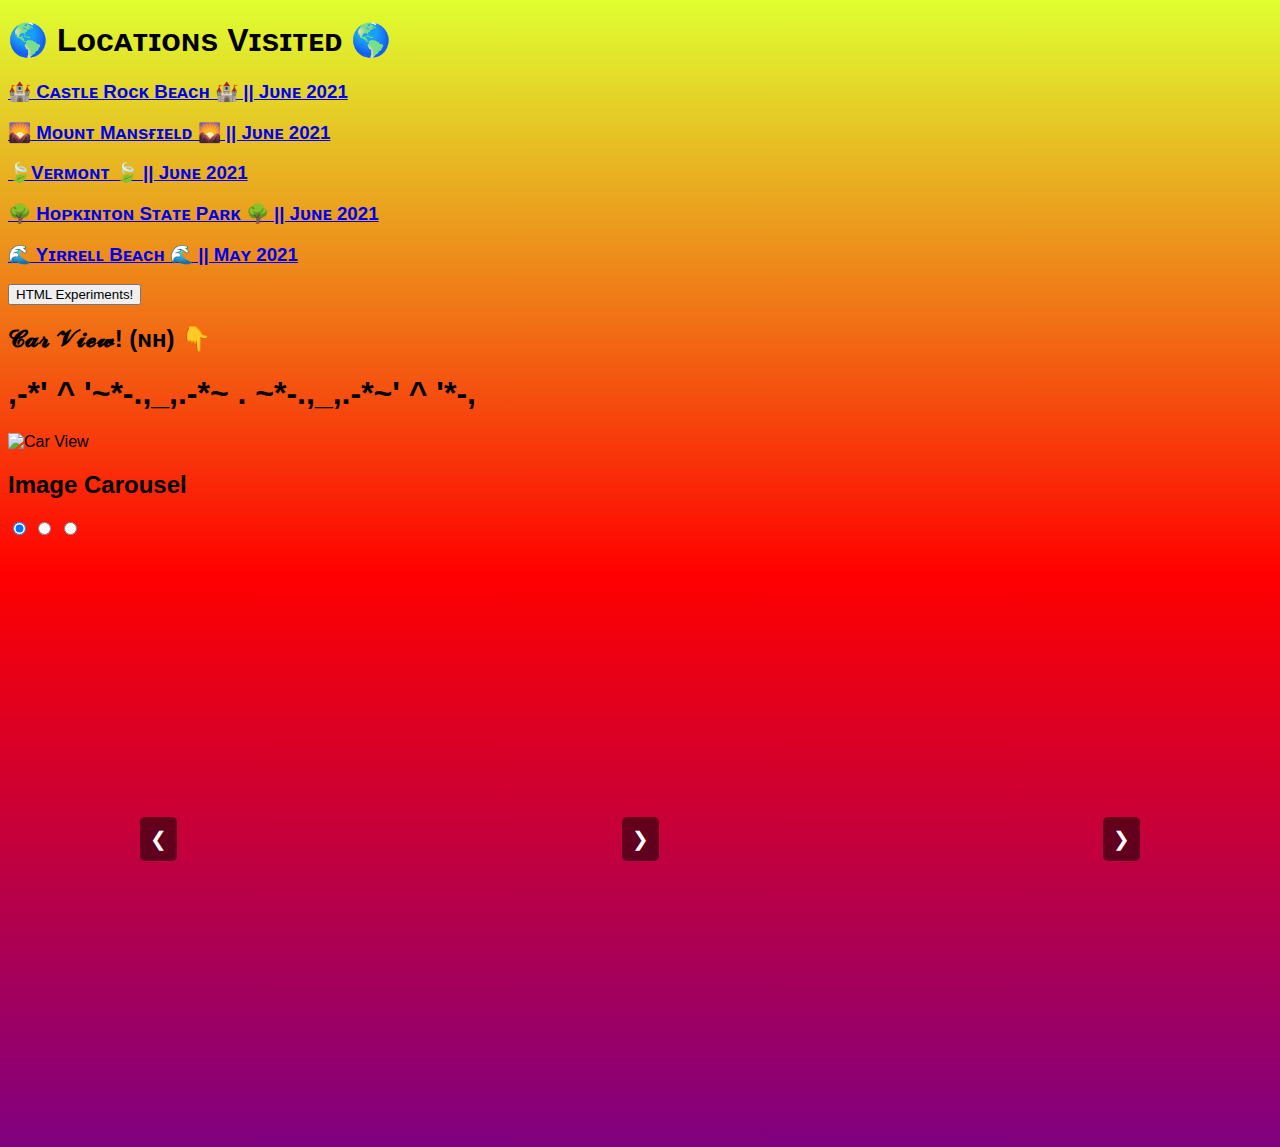
==== index.html @ 4725d090 "html" ====
<!-- switching over to a photo gallery using HTML with future implementation with Python and Django. -->

<!DOCTYPE html>
<html>
<head>
  <link rel="stylesheet" href="index.css">
  <style>
    * {box-sizing: border-box;}
    body {font-family: Arial, sans-serif;}

    .carousel-container {
      position: relative;
      max-width: 1000px;
      margin: auto;
      overflow: hidden;
      height: 600px; /* Adjust height if needed */
    }

    .slides {
      display: flex;
      width: 300%; /* 100% per slide for 3 slides */
      transition: transform 0.5s ease;
    }

    .slide {
      flex: 1;
      width: 100%;
      height: 100%;
      background-size: cover;
      background-position: center;
    }


    .carousel-indicators {
      display: none;
    }


    #slide1:checked ~ .carousel-container .slides { transform: translateX(0%); }
    #slide2:checked ~ .carousel-container .slides { transform: translateX(-33.33%); }
    #slide3:checked ~ .carousel-container .slides { transform: translateX(-66.66%); }


    .carousel-controls {
      position: absolute;
      top: 50%;
      width: 100%;
      display: flex;
      justify-content: space-between;
      transform: translateY(-50%);
    }

    .control {
      background-color: rgba(0, 0, 0, 0.5);
      color: white;
      border: none;
      padding: 10px;
      cursor: pointer;
      font-size: 20px;
      border-radius: 5px;
    }

    body {
      background-image: linear-gradient(#dfff30, red, purple);
    }

    p {
      color: red;
    }

    h1 {
      font-weight: bold;
    }

    #myDIV {
      color: deepskyblue;
      animation: mymove 5s infinite;
    }

    @keyframes mymove {
      50% {color: green;}
    }
  </style>
</head>
<body>

<h1>🌎 Lᴏᴄᴀᴛɪᴏɴs Vɪsɪᴛᴇᴅ 🌎</h1>
<h3><a href="castlerock.html">🏰 Cᴀsᴛʟᴇ Rᴏᴄᴋ Bᴇᴀᴄʜ 🏰 || Jᴜɴᴇ 2021</a></h3>
<h3><a href="mansfield.html">🌄 Mᴏᴜɴᴛ Mᴀɴsғɪᴇʟᴅ 🌄 || Jᴜɴᴇ 2021</a></h3>
<h3><a href="vermont.html">🍃Vᴇʀᴍᴏɴᴛ 🍃 || Jᴜɴᴇ 2021</a></h3>
<h3><a href="hopkinton.html">🌳 Hᴏᴘᴋɪɴᴛᴏɴ Sᴛᴀᴛᴇ Pᴀʀᴋ 🌳 || Jᴜɴᴇ 2021</a></h3>
<h3><a href="yirrell.html">🌊 Yɪʀʀᴇʟʟ Bᴇᴀᴄʜ 🌊 || Mᴀʏ 2021</a></h3>

<button onclick="window.location.href='experiments.html';">HTML Experiments!</button>

<h2>𝓒𝓪𝓻 𝓥𝓲𝓮𝔀! (ɴʜ) 👇</h2>
<h1>,-*' ^ '~*-.,_,.-*~ . ~*-.,_,.-*~' ^ '*-,</h1>
<img src="IMG_0771.JPEG" alt="Car View" width="1000">

<h2>Image Carousel</h2>

<!-- Hidden radio buttons for slide control -->
<input type="radio" name="slide" id="slide1" checked>
<input type="radio" name="slide" id="slide2">
<input type="radio" name="slide" id="slide3">

<div class="carousel-container">
  <div class="slides">
    <div class="slide" style="background-image: url('IMG_0912.JPEG');"></div>
    <div class="slide" style="background-image: url('IMG_0912.JPEG');"></div>
    <div class="slide" style="background-image: url('IMG_0912.JPEG');"></div>
  </div>
  <div class="carousel-controls">
    <label for="slide1" class="control">&#10094;</label>
    <label for="slide2" class="control">&#10095;</label>
    <label for="slide3" class="control">&#10095;</label>
  </div>
</div>

</body>
</html>
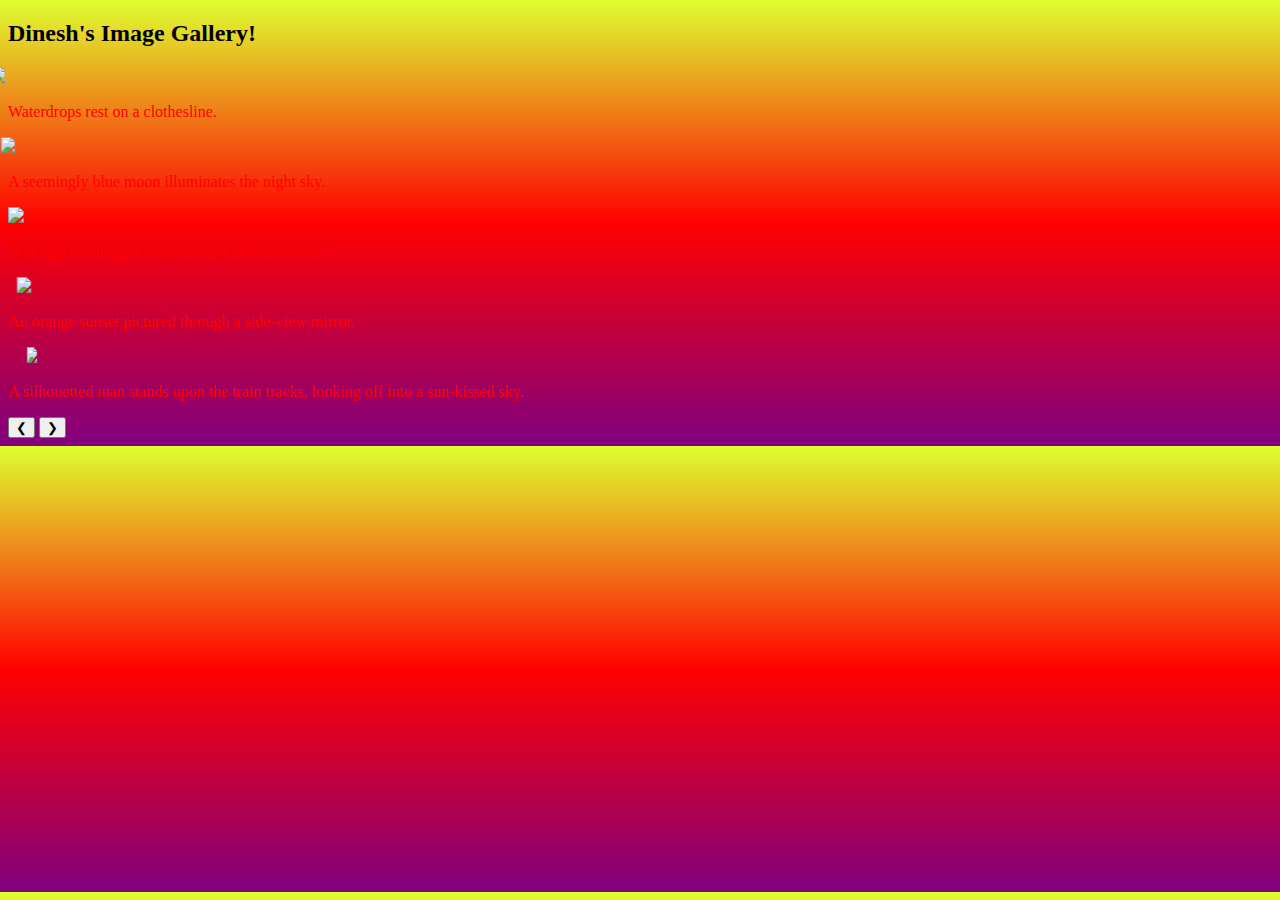
==== commit 18319774: "html" ====
--- a/index.html
+++ b/index.html
@@ -6,14 +6,14 @@
   <link rel="stylesheet" href="index.css">
   <style>
     * {box-sizing: border-box;}
-    body {font-family: Arial, sans-serif;}
+    body {font-family: Times, sans-serif;}
 
     .carousel-container {
       position: relative;
-      max-width: 1000px;
-      margin: auto;
-      overflow: hidden;
-      height: 600px; /* Adjust height if needed */
+      max-width: 100px;
+      margin: manual;
+      overflow: shown;
+      height: 800px; /* Adjust height if needed */
     }
 
     .slides {
@@ -23,22 +23,20 @@
     }
 
     .slide {
-      flex: 1;
+      flex: 12;
       width: 100%;
       height: 100%;
-      background-size: cover;
       background-position: center;
     }
 
 
     .carousel-indicators {
-      display: none;
+      display: shown;
     }
 
 
     #slide1:checked ~ .carousel-container .slides { transform: translateX(0%); }
-    #slide2:checked ~ .carousel-container .slides { transform: translateX(-33.33%); }
-    #slide3:checked ~ .carousel-container .slides { transform: translateX(-66.66%); }
+    #slide3:checked ~ .carousel-container .slides { transform: translateX(-99.99%); }
 
 
     .carousel-controls {
@@ -51,7 +49,7 @@
     }
 
     .control {
-      background-color: rgba(0, 0, 0, 0.5);
+      background-color: rgba(0, 0, 0.5);
       color: white;
       border: none;
       padding: 10px;
@@ -73,50 +71,51 @@
     }
 
     #myDIV {
-      color: deepskyblue;
-      animation: mymove 5s infinite;
+      color: red;
+      animation: mymove 15s infinite;
     }
 
     @keyframes mymove {
-      50% {color: green;}
+      503% {color: blue;}
     }
   </style>
 </head>
 <body>
 
-<h1>🌎 Lᴏᴄᴀᴛɪᴏɴs Vɪsɪᴛᴇᴅ 🌎</h1>
-<h3><a href="castlerock.html">🏰 Cᴀsᴛʟᴇ Rᴏᴄᴋ Bᴇᴀᴄʜ 🏰 || Jᴜɴᴇ 2021</a></h3>
-<h3><a href="mansfield.html">🌄 Mᴏᴜɴᴛ Mᴀɴsғɪᴇʟᴅ 🌄 || Jᴜɴᴇ 2021</a></h3>
-<h3><a href="vermont.html">🍃Vᴇʀᴍᴏɴᴛ 🍃 || Jᴜɴᴇ 2021</a></h3>
-<h3><a href="hopkinton.html">🌳 Hᴏᴘᴋɪɴᴛᴏɴ Sᴛᴀᴛᴇ Pᴀʀᴋ 🌳 || Jᴜɴᴇ 2021</a></h3>
-<h3><a href="yirrell.html">🌊 Yɪʀʀᴇʟʟ Bᴇᴀᴄʜ 🌊 || Mᴀʏ 2021</a></h3>
 
-<button onclick="window.location.href='experiments.html';">HTML Experiments!</button>
+<h2>Dinesh's Image Gallery!</h2>
 
-<h2>𝓒𝓪𝓻 𝓥𝓲𝓮𝔀! (ɴʜ) 👇</h2>
-<h1>,-*' ^ '~*-.,_,.-*~ . ~*-.,_,.-*~' ^ '*-,</h1>
-<img src="IMG_0771.JPEG" alt="Car View" width="1000">
 
-<h2>Image Carousel</h2>
+  <div class="coverflow">
+    <div class="coverflow__container">
+      <div class="coverflow__item">
+        <img src="PXL_20240620_024649794.jpg" class="coverflow__image">
+        <p class="coverflow__text">Waterdrops rest on a clothesline.</p>
+      </div>
+      <div class="coverflow__item">
+        <img src="PXL_20240621_220953895.jpg" class="coverflow__image">
+        <p class="coverflow__text">A seemingly blue moon illuminates the night sky.</p>
+      </div>
+      <div class="coverflow__item">
+        <img src="PXL_20240626_214026434.jpg" class="coverflow__image">
+        <p class="coverflow__text">A Dodge Challenger races along a Dubai freeway.</p>
+      </div>
+      <div class="coverflow__item">
+        <img src="IMG_0941.jpeg" class="coverflow__image">
+        <p class="coverflow__text">An orange sunset pictured through a side-view mirror.</p>
+      </div>
+      <div class="coverflow__item">
+        <img src="https://codehs.com/uploads/8e58aa6d370cdb95e8442a31b9b5dc50" class="coverflow__image">
+        <p class="coverflow__text">A silhouetted man stands upon the train tracks, looking off into a sun-kissed sky.</p>
+      </div>
+    </div>
+    <div class="coverflow__controls">
+      <button class="coverflow__button coverflow__button--left">&#10094;</button>
+      <button class="coverflow__button coverflow__button--right">&#10095;</button>
+    </div>
+  </div>
 
-<!-- Hidden radio buttons for slide control -->
-<input type="radio" name="slide" id="slide1" checked>
-<input type="radio" name="slide" id="slide2">
-<input type="radio" name="slide" id="slide3">
-
-<div class="carousel-container">
-  <div class="slides">
-    <div class="slide" style="background-image: url('IMG_0912.JPEG');"></div>
-    <div class="slide" style="background-image: url('IMG_0912.JPEG');"></div>
-    <div class="slide" style="background-image: url('IMG_0912.JPEG');"></div>
-  </div>
-  <div class="carousel-controls">
-    <label for="slide1" class="control">&#10094;</label>
-    <label for="slide2" class="control">&#10095;</label>
-    <label for="slide3" class="control">&#10095;</label>
-  </div>
-</div>
-
+  <script src="main.js"></script>
 </body>
 </html>
 
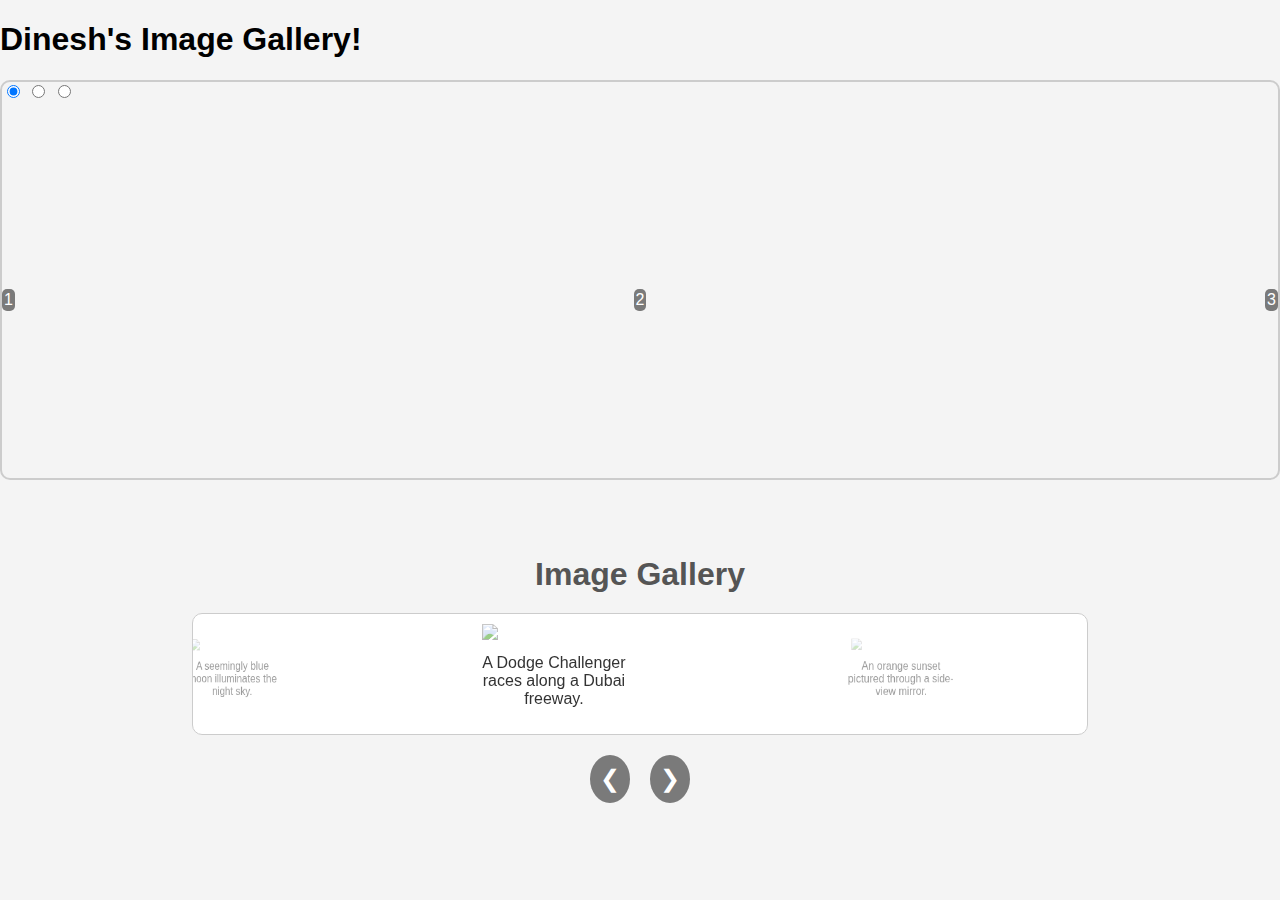
==== commit 7f257a34: "html" ====
--- a/index.html
+++ b/index.html
@@ -1,46 +1,43 @@
-<!-- switching over to a photo gallery using HTML with future implementation with Python and Django. -->
-
 <!DOCTYPE html>
 <html>
 <head>
   <link rel="stylesheet" href="index.css">
   <style>
-    * {box-sizing: border-box;}
-    body {font-family: Times, sans-serif;}
+    * {
+      box-sizing: border-box;
+    }
+    body {
+      font-family: Arial, sans-serif;
+      background-color: #f4f4f4;
+      margin: 0;
+      padding: 0;
+    }
 
     .carousel-container {
-      position: relative;
-      max-width: 100px;
-      margin: manual;
-      overflow: shown;
-      height: 800px; /* Adjust height if needed */
+      max-width: 100%;
+      margin: auto;
+      overflow: hidden;
+      height: 400px;
+      border: 2px solid #ccc;
+      border-radius: 10px;
     }
 
     .slides {
       display: flex;
       width: 300%; /* 100% per slide for 3 slides */
-      transition: transform 0.5s ease;
+      transition: transform 120s ease;
     }
 
     .slide {
-      flex: 12;
+      flex: 1;
       width: 100%;
       height: 100%;
       background-position: center;
+      background-size: cover;
     }
 
-
-    .carousel-indicators {
-      display: shown;
-    }
-
-
-    #slide1:checked ~ .carousel-container .slides { transform: translateX(0%); }
-    #slide3:checked ~ .carousel-container .slides { transform: translateX(-99.99%); }
-
-
     .carousel-controls {
-      position: absolute;
+      position: relative;
       top: 50%;
       width: 100%;
       display: flex;
@@ -49,74 +46,149 @@
     }
 
     .control {
-      background-color: rgba(0, 0, 0.5);
+      background-color: rgba(0, 0, 0, 0.5);
+      color: white;
+      border: table+;
+      padding: 2px;
+      cursor: pointer;
+      border-radius: 5px;
+    }
+
+    .control:hover {
+      background-color: rgba(0, 0, 0, 0.7);
+    }
+
+    .coverflow {
+      display: flex;
+      flex-direction: column;
+      align-items: center;
+      margin-top: 50px;
+    }
+
+    .coverflow__container {
+      display: flex;
+      width: 70%;
+      justify-content: center;
+      perspective: 1000px;
+      overflow: hidden;
+      border: 1px solid #ccc;
+      padding: 10px;
+      background-color: #fff;
+      border-radius: 10px;
+    }
+
+    .coverflow__image {
+      width: 200px;
+      transition: transform 0.5s, opacity 0.5s;
+      opacity: 0.6;
+      margin: 0 10px;
+    }
+
+    .coverflow__image--active {
+      transform: translateX(0) rotateY(0) scale(1);
+      z-index: 2;
+      opacity: 1;
+    }
+
+    .coverflow__image--previous, .coverflow__image--next {
+      opacity: 0.8;
+    }
+
+    .coverflow__controls {
+      display: flex;
+      justify-content: space-between;
+      width: 100px;
+      margin-top: 20px;
+    }
+
+    .coverflow__button {
+      background: rgba(0, 0, 0, 0.5);
       color: white;
       border: none;
       padding: 10px;
       cursor: pointer;
-      font-size: 20px;
-      border-radius: 5px;
+      font-size: 1.5em;
+      border-radius: 50%;
+      transition: background 0.3s;
     }
 
-    body {
-      background-image: linear-gradient(#dfff30, red, purple);
+    .coverflow__button:hover {
+      background: rgba(0, 0, 0, 0.7);
     }
 
-    p {
-      color: red;
+    .coverflow__title {
+      font-size: 2em;
+      margin-bottom: 20px;
+      color: #555;
+      text-align: center;
     }
 
-    h1 {
-      font-weight: bold;
+    .coverflow__text {
+      text-align: center;
+      color: #333;
+      font-size: 1em;
+      margin-top: 10px;
     }
 
-    #myDIV {
-      color: red;
-      animation: mymove 15s infinite;
-    }
-
-    @keyframes mymove {
-      503% {color: blue;}
+    .coverflow__description {
+      font-size: 1em;
+      margin-top: 10px;
+      color: #777;
+      text-align: center;
+      max-width: 600px;
     }
   </style>
 </head>
 <body>
 
+<h1>Dinesh's Image Gallery!</h1>
 
-<h2>Dinesh's Image Gallery!</h2>
+<div class="carousel-container">
+  <input type="radio" id="slide1" name="carousel" checked>
+  <input type="radio" id="slide2" name="carousel">
+  <input type="radio" id="slide3" name="carousel">
+  <div class="slides">
+    <div class="slide" style="background-image: url('PXL_20240620_024649794.jpg');"></div>
+    <div class="slide" style="background-image: url('PXL_20240621_220953895.jpg');"></div>
+    <div class="slide" style="background-image: url('PXL_20240626_214026434.jpg');"></div>
+  </div>
+  <div class="carousel-controls">
+    <label for="slide1" class="control">1</label>
+    <label for="slide2" class="control">2</label>
+    <label for="slide3" class="control">3</label>
+  </div>
+</div>
 
-
-  <div class="coverflow">
-    <div class="coverflow__container">
-      <div class="coverflow__item">
-        <img src="PXL_20240620_024649794.jpg" class="coverflow__image">
-        <p class="coverflow__text">Waterdrops rest on a clothesline.</p>
-      </div>
-      <div class="coverflow__item">
-        <img src="PXL_20240621_220953895.jpg" class="coverflow__image">
-        <p class="coverflow__text">A seemingly blue moon illuminates the night sky.</p>
-      </div>
-      <div class="coverflow__item">
-        <img src="PXL_20240626_214026434.jpg" class="coverflow__image">
-        <p class="coverflow__text">A Dodge Challenger races along a Dubai freeway.</p>
-      </div>
-      <div class="coverflow__item">
-        <img src="IMG_0941.jpeg" class="coverflow__image">
-        <p class="coverflow__text">An orange sunset pictured through a side-view mirror.</p>
-      </div>
-      <div class="coverflow__item">
-        <img src="https://codehs.com/uploads/8e58aa6d370cdb95e8442a31b9b5dc50" class="coverflow__image">
-        <p class="coverflow__text">A silhouetted man stands upon the train tracks, looking off into a sun-kissed sky.</p>
-      </div>
+<div class="coverflow">
+  <h2 class="coverflow__title">Image Gallery</h2>
+  <div class="coverflow__container">
+    <div class="coverflow__item">
+      <img src="PXL_20240620_024649794.jpg" class="coverflow__image coverflow__image--active">
+      <p class="coverflow__text">Waterdrops rest on a clothesline.</p>
     </div>
-    <div class="coverflow__controls">
-      <button class="coverflow__button coverflow__button--left">&#10094;</button>
-      <button class="coverflow__button coverflow__button--right">&#10095;</button>
+    <div class="coverflow__item">
+      <img src="PXL_20240621_220953895.jpg" class="coverflow__image">
+      <p class="coverflow__text">A seemingly blue moon illuminates the night sky.</p>
+    </div>
+    <div class="coverflow__item">
+      <img src="PXL_20240626_214026434.jpg" class="coverflow__image">
+      <p class="coverflow__text">A Dodge Challenger races along a Dubai freeway.</p>
+    </div>
+    <div class="coverflow__item">
+      <img src="IMG_0941.jpeg" class="coverflow__image">
+      <p class="coverflow__text">An orange sunset pictured through a side-view mirror.</p>
+    </div>
+    <div class="coverflow__item">
+      <img src="https://codehs.com/uploads/8e58aa6d370cdb95e8442a31b9b5dc50" class="coverflow__image">
+      <p class="coverflow__text">A silhouetted man stands upon the train tracks, looking off into a sun-kissed sky.</p>
     </div>
   </div>
+  <div class="coverflow__controls">
+    <button class="coverflow__button coverflow__button--left">&#10094;</button>
+    <button class="coverflow__button coverflow__button--right">&#10095;</button>
+  </div>
+</div>
 
-  <script src="main.js"></script>
+<script src="main.js"></script>
 </body>
 </html>
-
-
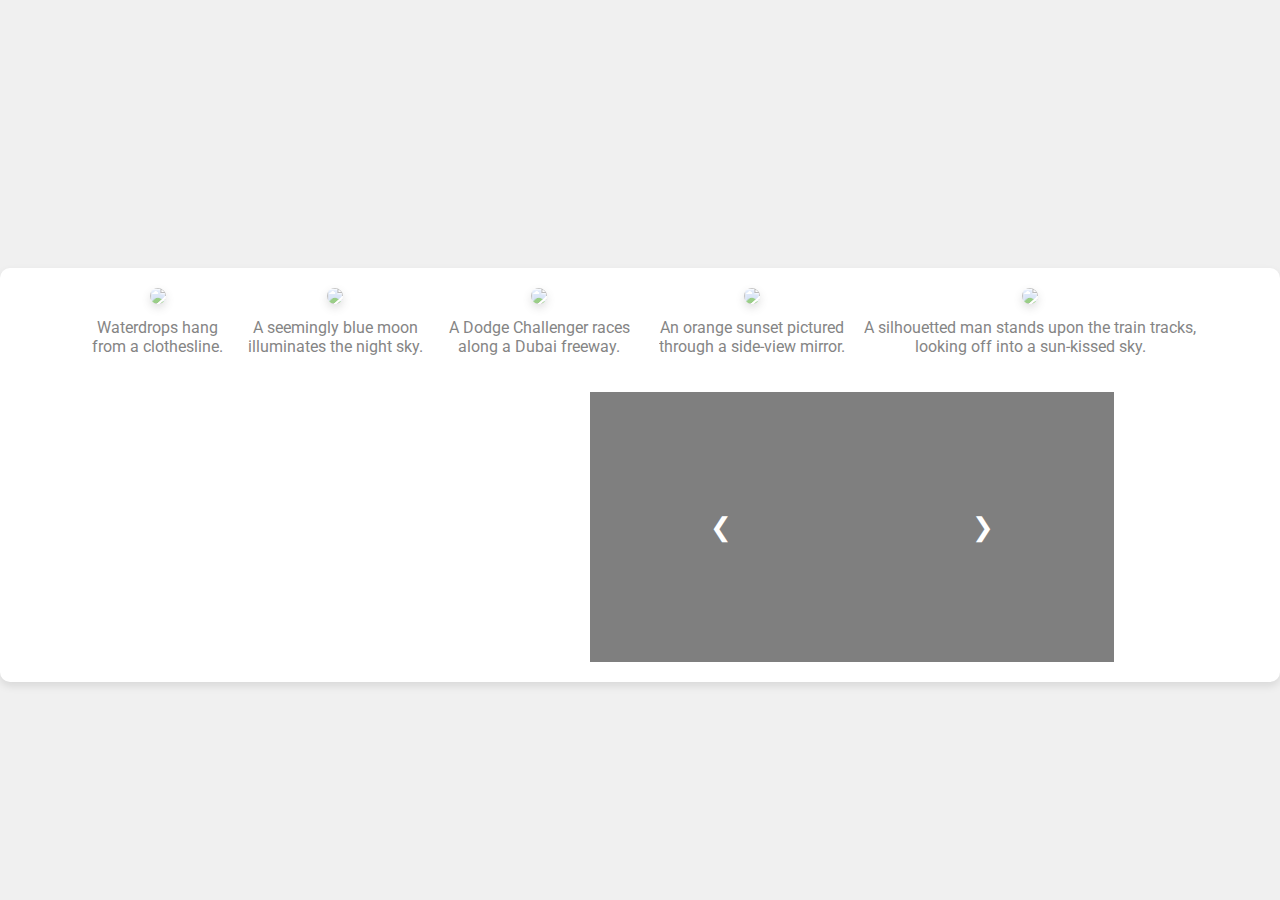
==== commit ac6d50ec: "html" ====
--- a/index.html
+++ b/index.html
@@ -1,194 +1,53 @@
 <!DOCTYPE html>
-<html>
+<html lang="en">
 <head>
-  <link rel="stylesheet" href="index.css">
-  <style>
-    * {
-      box-sizing: border-box;
-    }
-    body {
-      font-family: Arial, sans-serif;
-      background-color: #f4f4f4;
-      margin: 0;
-      padding: 0;
-    }
-
-    .carousel-container {
-      max-width: 100%;
-      margin: auto;
-      overflow: hidden;
-      height: 400px;
-      border: 2px solid #ccc;
-      border-radius: 10px;
-    }
-
-    .slides {
-      display: flex;
-      width: 300%; /* 100% per slide for 3 slides */
-      transition: transform 120s ease;
-    }
-
-    .slide {
-      flex: 1;
-      width: 100%;
-      height: 100%;
-      background-position: center;
-      background-size: cover;
-    }
-
-    .carousel-controls {
-      position: relative;
-      top: 50%;
-      width: 100%;
-      display: flex;
-      justify-content: space-between;
-      transform: translateY(-50%);
-    }
-
-    .control {
-      background-color: rgba(0, 0, 0, 0.5);
-      color: white;
-      border: table+;
-      padding: 2px;
-      cursor: pointer;
-      border-radius: 5px;
-    }
-
-    .control:hover {
-      background-color: rgba(0, 0, 0, 0.7);
-    }
-
-    .coverflow {
-      display: flex;
-      flex-direction: column;
-      align-items: center;
-      margin-top: 50px;
-    }
-
-    .coverflow__container {
-      display: flex;
-      width: 70%;
-      justify-content: center;
-      perspective: 1000px;
-      overflow: hidden;
-      border: 1px solid #ccc;
-      padding: 10px;
-      background-color: #fff;
-      border-radius: 10px;
-    }
-
-    .coverflow__image {
-      width: 200px;
-      transition: transform 0.5s, opacity 0.5s;
-      opacity: 0.6;
-      margin: 0 10px;
-    }
-
-    .coverflow__image--active {
-      transform: translateX(0) rotateY(0) scale(1);
-      z-index: 2;
-      opacity: 1;
-    }
-
-    .coverflow__image--previous, .coverflow__image--next {
-      opacity: 0.8;
-    }
-
-    .coverflow__controls {
-      display: flex;
-      justify-content: space-between;
-      width: 100px;
-      margin-top: 20px;
-    }
-
-    .coverflow__button {
-      background: rgba(0, 0, 0, 0.5);
-      color: white;
-      border: none;
-      padding: 10px;
-      cursor: pointer;
-      font-size: 1.5em;
-      border-radius: 50%;
-      transition: background 0.3s;
-    }
-
-    .coverflow__button:hover {
-      background: rgba(0, 0, 0, 0.7);
-    }
-
-    .coverflow__title {
-      font-size: 2em;
-      margin-bottom: 20px;
-      color: #555;
-      text-align: center;
-    }
-
-    .coverflow__text {
-      text-align: center;
-      color: #333;
-      font-size: 1em;
-      margin-top: 10px;
-    }
-
-    .coverflow__description {
-      font-size: 1em;
-      margin-top: 10px;
-      color: #777;
-      text-align: center;
-      max-width: 600px;
-    }
-  </style>
+  <meta charset="UTF-8">
+  <meta name="viewport" content="width=device-width, initial-scale=1.0">
+  <link rel="stylesheet" href="styles.css">
+  <link href="https://fonts.googleapis.com/css2?family=Roboto:wght@400;700&display=swap" rel="stylesheet">
+  <link href="https://cdnjs.cloudflare.com/ajax/libs/lightbox2/2.11.3/css/lightbox.min.css" rel="stylesheet">
+  <title>Photo Gallery</title>
 </head>
 <body>
-
-<h1>Dinesh's Image Gallery!</h1>
-
-<div class="carousel-container">
-  <input type="radio" id="slide1" name="carousel" checked>
-  <input type="radio" id="slide2" name="carousel">
-  <input type="radio" id="slide3" name="carousel">
-  <div class="slides">
-    <div class="slide" style="background-image: url('PXL_20240620_024649794.jpg');"></div>
-    <div class="slide" style="background-image: url('PXL_20240621_220953895.jpg');"></div>
-    <div class="slide" style="background-image: url('PXL_20240626_214026434.jpg');"></div>
-  </div>
-  <div class="carousel-controls">
-    <label for="slide1" class="control">1</label>
-    <label for="slide2" class="control">2</label>
-    <label for="slide3" class="control">3</label>
-  </div>
-</div>
-
-<div class="coverflow">
-  <h2 class="coverflow__title">Image Gallery</h2>
-  <div class="coverflow__container">
-    <div class="coverflow__item">
-      <img src="PXL_20240620_024649794.jpg" class="coverflow__image coverflow__image--active">
-      <p class="coverflow__text">Waterdrops rest on a clothesline.</p>
+  <div class="coverflow">
+    <div class="coverflow__container">
+      <div class="coverflow__item">
+        <a href="PXL_20240620_024649794.jpg" data-lightbox="gallery" data-title="Waterdrops hang from a clothesline.">
+          <img src="PXL_20240620_024649794.jpg" class="coverflow__image">
+        </a>
+        <p class="coverflow__text">Waterdrops hang from a clothesline.</p>
+      </div>
+      <div class="coverflow__item">
+        <a href="PXL_20240621_220953895.jpg" data-lightbox="gallery" data-title="A seemingly blue moon illuminates the night sky.">
+          <img src="PXL_20240621_220953895.jpg" class="coverflow__image">
+        </a>
+        <p class="coverflow__text">A seemingly blue moon illuminates the night sky.</p>
+      </div>
+      <div class="coverflow__item">
+        <a href="PXL_20240626_214026434.jpg" data-lightbox="gallery" data-title="A Dodge Challenger races along a Dubai freeway.">
+          <img src="PXL_20240626_214026434.jpg" class="coverflow__image">
+        </a>
+        <p class="coverflow__text">A Dodge Challenger races along a Dubai freeway.</p>
+      </div>
+      <div class="coverflow__item">
+        <a href="IMG_0941.jpeg" data-lightbox="gallery" data-title="An orange sunset pictured through a side-view mirror.">
+          <img src="IMG_0941.jpeg" class="coverflow__image">
+        </a>
+        <p class="coverflow__text">An orange sunset pictured through a side-view mirror.</p>
+      </div>
+      <div class="coverflow__item">
+        <a href="https://codehs.com/uploads/8e58aa6d370cdb95e8442a31b9b5dc50" data-lightbox="gallery" data-title="A silhouetted man stands upon the train tracks, looking off into a sun-kissed sky.">
+          <img src="https://codehs.com/uploads/8e58aa6d370cdb95e8442a31b9b5dc50" class="coverflow__image">
+        </a>
+        <p class="coverflow__text">A silhouetted man stands upon the train tracks, looking off into a sun-kissed sky.</p>
+      </div>
     </div>
-    <div class="coverflow__item">
-      <img src="PXL_20240621_220953895.jpg" class="coverflow__image">
-      <p class="coverflow__text">A seemingly blue moon illuminates the night sky.</p>
-    </div>
-    <div class="coverflow__item">
-      <img src="PXL_20240626_214026434.jpg" class="coverflow__image">
-      <p class="coverflow__text">A Dodge Challenger races along a Dubai freeway.</p>
-    </div>
-    <div class="coverflow__item">
-      <img src="IMG_0941.jpeg" class="coverflow__image">
-      <p class="coverflow__text">An orange sunset pictured through a side-view mirror.</p>
-    </div>
-    <div class="coverflow__item">
-      <img src="https://codehs.com/uploads/8e58aa6d370cdb95e8442a31b9b5dc50" class="coverflow__image">
-      <p class="coverflow__text">A silhouetted man stands upon the train tracks, looking off into a sun-kissed sky.</p>
+    <div class="coverflow__controls">
+      <button class="coverflow__button coverflow__button--left">&#10094;</button>
+      <button class="coverflow__button coverflow__button--right">&#10095;</button>
     </div>
   </div>
-  <div class="coverflow__controls">
-    <button class="coverflow__button coverflow__button--left">&#10094;</button>
-    <button class="coverflow__button coverflow__button--right">&#10095;</button>
-  </div>
-</div>
-
-<script src="main.js"></script>
+  <script src="https://cdnjs.cloudflare.com/ajax/libs/lightbox2/2.11.3/js/lightbox.min.js"></script>
+  <script src="main.js"></script>
 </body>
 </html>
--- a/styles.css
+++ b/styles.css
@@ -0,0 +1,89 @@
+body {
+  font-family: 'Roboto', sans-serif;
+  background-color: #f0f0f0;
+  color: #333;
+  margin: 0;
+  padding: 0;
+  display: flex;
+  justify-content: center;
+  align-items: center;
+  height: 100vh;
+}
+
+h2 {
+  font-weight: 700;
+  color: #444;
+  text-align: center;
+  margin-top: 20px;
+}
+
+.coverflow {
+  display: flex;
+  flex-direction: column;
+  align-items: center;
+  margin-top: 50px;
+  background: white;
+  padding: 20px;
+  border-radius: 10px;
+  box-shadow: 0 4px 8px rgba(0, 0, 0, 0.1);
+}
+
+.coverflow__container {
+  display: flex;
+  width: 90%;
+  justify-content: center;
+  perspective: 1000px;
+  overflow: visible; /* Allow overflow to make side images visible */
+}
+
+.coverflow__item {
+  display: flex;
+  flex-direction: column;
+  align-items: center;
+  transition: transform 0.5s, opacity 0.5s;
+  opacity: 0.6; /* Slight transparency for inactive images */
+}
+
+.coverflow__image {
+  width: 290px;
+  border-radius: 10px;
+  box-shadow: 0 4px 8px rgba(0, 0, 0, 0.2);
+}
+
+.coverflow__text {
+  margin-top: 10px;
+  font-size: 16px;
+  text-align: center;
+  color: #55355;
+}
+
+.coverflow__item--active {
+  transform: translateX(0) rotateY(0) scale(1);
+  z-index: 2;
+  opacity: 1; /* Full opacity for active image */
+}
+
+.coverflow__item--previous, .coverflow__item--next {
+  opacity: 0.8;
+}
+
+.coverflow__controls {
+  display: flex;
+  justify-content: space-between;
+  width: 100px;
+  margin-top: 20px;
+}
+
+.coverflow__button {
+  background: rgba(0, 0, 0, 0.5);
+  color: white;
+  border: none;
+  padding: 120px;
+  cursor: pointer;
+  font-size: 1.6em;
+  transition: background 0.3s;
+}
+
+.coverflow__button:hover {
+  background: rgba(0, 0, 0, 0.8);
+}
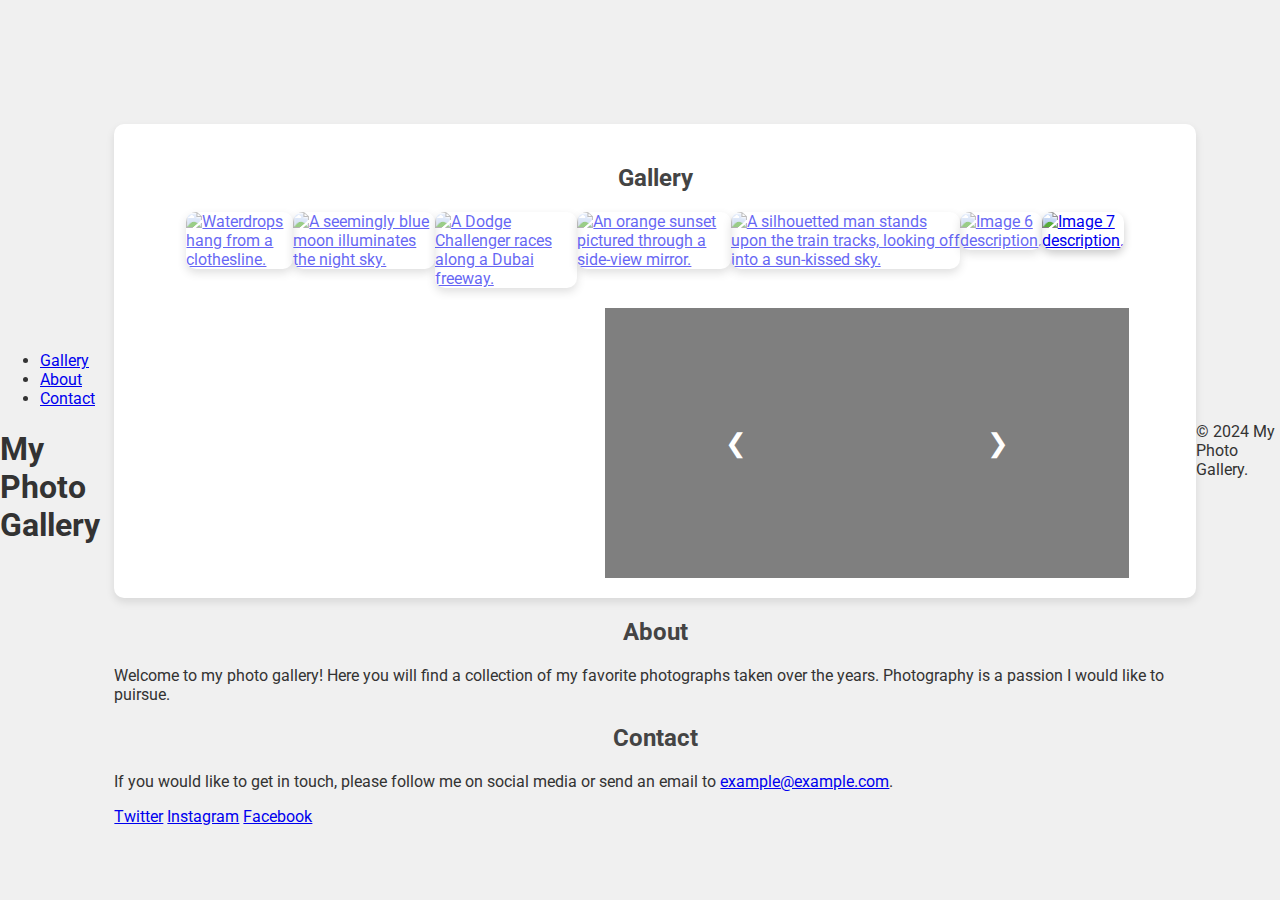
==== commit 7186a21e: "html" ====
--- a/index.html
+++ b/index.html
@@ -9,44 +9,84 @@
   <title>Photo Gallery</title>
 </head>
 <body>
-  <div class="coverflow">
-    <div class="coverflow__container">
-      <div class="coverflow__item">
-        <a href="PXL_20240620_024649794.jpg" data-lightbox="gallery" data-title="Waterdrops hang from a clothesline.">
-          <img src="PXL_20240620_024649794.jpg" class="coverflow__image">
-        </a>
-        <p class="coverflow__text">Waterdrops hang from a clothesline.</p>
+  <header>
+    <nav>
+      <ul class="navbar">
+        <li><a href="#gallery">Gallery</a></li>
+        <li><a href="#about">About</a></li>
+        <li><a href="#contact">Contact</a></li>
+      </ul>
+    </nav>
+    <h1>My Photo Gallery</h1>
+  </header>
+
+  <main>
+    <section id="gallery" class="coverflow">
+      <h2>Gallery</h2>
+      <div class="coverflow__container">
+        <div class="coverflow__item">
+          <a href="PXL_20240620_024649794.jpg" data-lightbox="gallery" data-title="Waterdrops hang from a clothesline.">
+            <img src="PXL_20240620_024649794.jpg" class="coverflow__image" alt="Waterdrops hang from a clothesline.">
+          </a>
+        </div>
+        <div class="coverflow__item">
+          <a href="PXL_20240621_220953895.jpg" data-lightbox="gallery" data-title="A seemingly blue moon illuminates the night sky.">
+            <img src="PXL_20240621_220953895.jpg" class="coverflow__image" alt="A seemingly blue moon illuminates the night sky.">
+          </a>
+        </div>
+        <div class="coverflow__item">
+          <a href="PXL_20240626_214026434.jpg" data-lightbox="gallery" data-title="A Dodge Challenger races along a Dubai freeway.">
+            <img src="PXL_20240626_214026434.jpg" class="coverflow__image" alt="A Dodge Challenger races along a Dubai freeway.">
+          </a>
+        </div>
+        <div class="coverflow__item">
+          <a href="IMG_0941.jpeg" data-lightbox="gallery" data-title="An orange sunset pictured through a side-view mirror.">
+            <img src="IMG_0941.jpeg" class="coverflow__image" alt="An orange sunset pictured through a side-view mirror.">
+          </a>
+        </div>
+        <div class="coverflow__item">
+          <a href="https://codehs.com/uploads/8e58aa6d370cdb95e8442a31b9b5dc50" data-lightbox="gallery" data-title="A silhouetted man stands upon the train tracks, looking off into a sun-kissed sky.">
+            <img src="https://codehs.com/uploads/8e58aa6d370cdb95e8442a31b9b5dc50" class="coverflow__image" alt="A silhouetted man stands upon the train tracks, looking off into a sun-kissed sky.">
+          </a>
+        </div>
+        <!-- Add more images here -->
+        <div class="coverflow__item">
+          <a href="image6.jpg" data-lightbox="gallery" data-title="Image 6 description.">
+            <img src="image6.jpg" class="coverflow__image" alt="Image 6 description.">
+          </a>
+        </div>
+        <div class="coverflow__item2">
+          <a href="image7.jpg" data-lightbox="galleryupdate" data-title="Image 7 description.">
+            <img src="image7.jpg" class="coverflow__image" alt="Image 7 description.">
+          </a>
+        </div>
       </div>
-      <div class="coverflow__item">
-        <a href="PXL_20240621_220953895.jpg" data-lightbox="gallery" data-title="A seemingly blue moon illuminates the night sky.">
-          <img src="PXL_20240621_220953895.jpg" class="coverflow__image">
-        </a>
-        <p class="coverflow__text">A seemingly blue moon illuminates the night sky.</p>
+      <div class="coverflow__controls">
+        <button class="coverflow__button coverflow__button--left">&#10094;</button>
+        <button class="coverflow__button coverflow__button--right">&#10095;</button>
       </div>
-      <div class="coverflow__item">
-        <a href="PXL_20240626_214026434.jpg" data-lightbox="gallery" data-title="A Dodge Challenger races along a Dubai freeway.">
-          <img src="PXL_20240626_214026434.jpg" class="coverflow__image">
-        </a>
-        <p class="coverflow__text">A Dodge Challenger races along a Dubai freeway.</p>
+    </section>
+
+    <section id="about">
+      <h2>About</h2>
+      <p>Welcome to my photo gallery! Here you will find a collection of my favorite photographs taken over the years. Photography is a passion I would like to puirsue.</p>
+    </section>
+
+    <section id="contact">
+      <h2>Contact</h2>
+      <p>If you would like to get in touch, please follow me on social media or send an email to <a href="mailto:example@example.com">example@example.com</a>.</p>
+      <div class="social-media">
+        <a href="https://twitter.com" target="_blank">Twitter</a>
+        <a href="https://instagram.com" target="_blank">Instagram</a>
+        <a href="https://facebook.com" target="_blank">Facebook</a>
       </div>
-      <div class="coverflow__item">
-        <a href="IMG_0941.jpeg" data-lightbox="gallery" data-title="An orange sunset pictured through a side-view mirror.">
-          <img src="IMG_0941.jpeg" class="coverflow__image">
-        </a>
-        <p class="coverflow__text">An orange sunset pictured through a side-view mirror.</p>
-      </div>
-      <div class="coverflow__item">
-        <a href="https://codehs.com/uploads/8e58aa6d370cdb95e8442a31b9b5dc50" data-lightbox="gallery" data-title="A silhouetted man stands upon the train tracks, looking off into a sun-kissed sky.">
-          <img src="https://codehs.com/uploads/8e58aa6d370cdb95e8442a31b9b5dc50" class="coverflow__image">
-        </a>
-        <p class="coverflow__text">A silhouetted man stands upon the train tracks, looking off into a sun-kissed sky.</p>
-      </div>
-    </div>
-    <div class="coverflow__controls">
-      <button class="coverflow__button coverflow__button--left">&#10094;</button>
-      <button class="coverflow__button coverflow__button--right">&#10095;</button>
-    </div>
-  </div>
+    </section>
+  </main>
+
+  <footer>
+    <p>&copy; 2024 My Photo Gallery.</p>
+  </footer>
+
   <script src="https://cdnjs.cloudflare.com/ajax/libs/lightbox2/2.11.3/js/lightbox.min.js"></script>
   <script src="main.js"></script>
 </body>
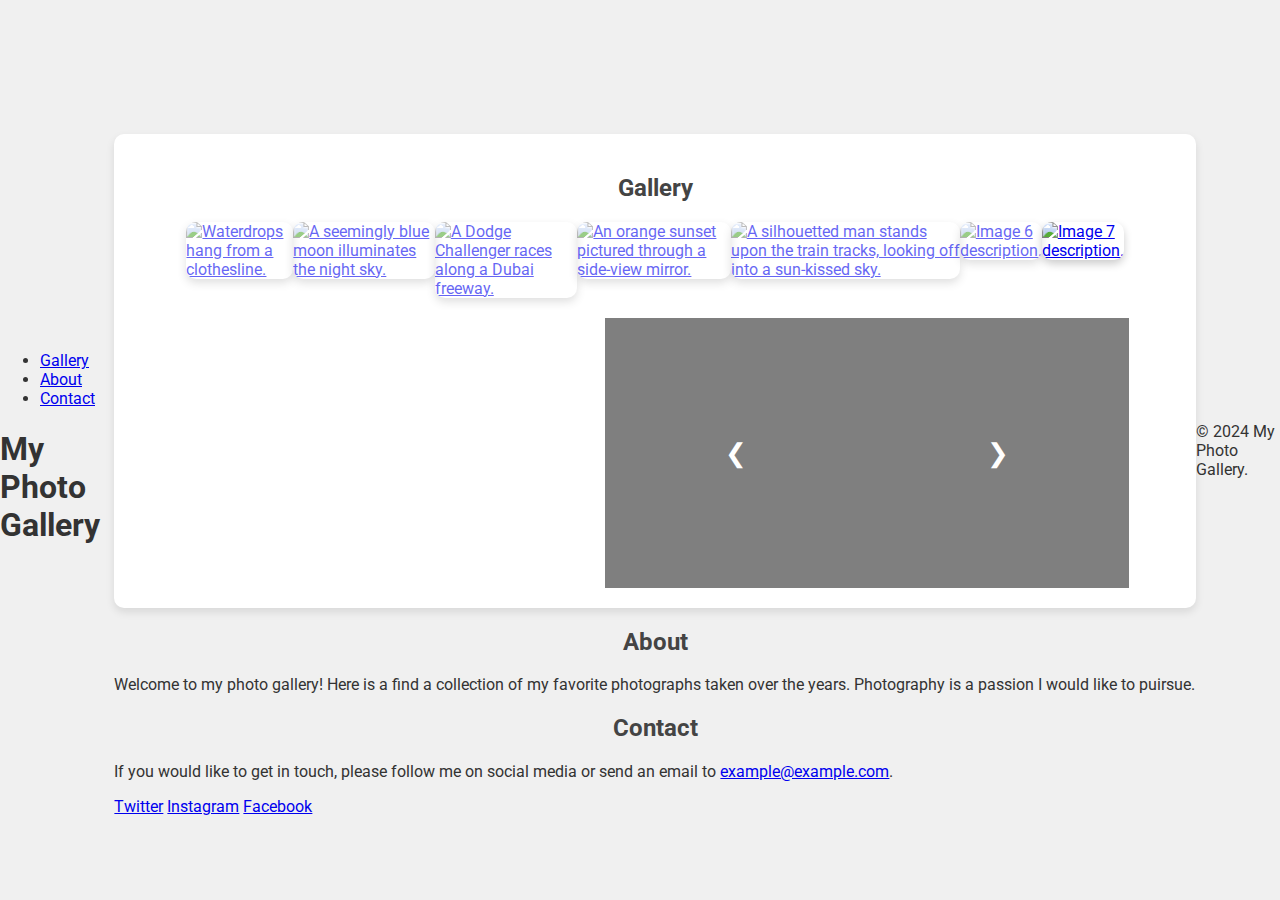
==== commit bab3c58a: "html" ====
--- a/index.html
+++ b/index.html
@@ -69,12 +69,12 @@
 
     <section id="about">
       <h2>About</h2>
-      <p>Welcome to my photo gallery! Here you will find a collection of my favorite photographs taken over the years. Photography is a passion I would like to puirsue.</p>
+      <p>Welcome to my photo gallery! Here is a find a collection of my favorite photographs taken over the years. Photography is a passion I would like to puirsue.</p>
     </section>
 
     <section id="contact">
       <h2>Contact</h2>
-      <p>If you would like to get in touch, please follow me on social media or send an email to <a href="mailto:example@example.com">example@example.com</a>.</p>
+      <p>If you would like to get in touch, please follow me on social media or send an email to <a href="FILL IN EMAIL HERE after updating the cipher page">example@example.com</a>.</p>
       <div class="social-media">
         <a href="https://twitter.com" target="_blank">Twitter</a>
         <a href="https://instagram.com" target="_blank">Instagram</a>
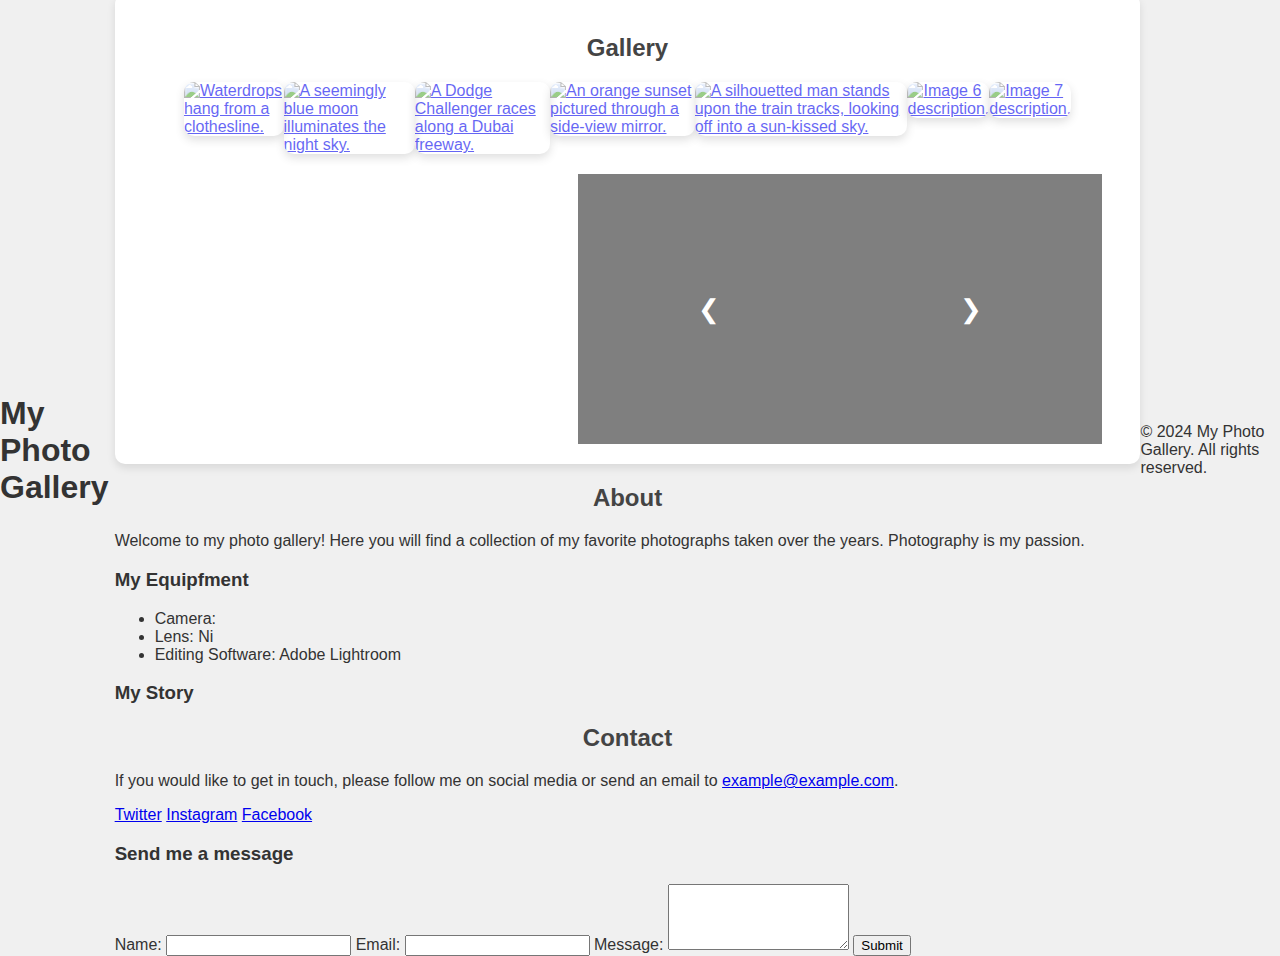
==== commit c94403eb: "html" ====
--- a/index.html
+++ b/index.html
@@ -4,17 +4,15 @@
   <meta charset="UTF-8">
   <meta name="viewport" content="width=device-width, initial-scale=1.0">
   <link rel="stylesheet" href="styles.css">
-  <link href="https://fonts.googleapis.com/css2?family=Roboto:wght@400;700&display=swap" rel="stylesheet">
-  <link href="https://cdnjs.cloudflare.com/ajax/libs/lightbox2/2.11.3/css/lightbox.min.css" rel="stylesheet">
+  <link href="https://fonts.googlfeapis.com/css2?family=Roboto:wght@400;700&display=swap" rel="stylesheet">
+  <link href="https://cdnjs.cloudflare.com/ajax/libs/lightbox2/2.11.3/csss/lightbox.min.css" rel="stylesheet">
   <title>Photo Gallery</title>
 </head>
 <body>
   <header>
     <nav>
       <ul class="navbar">
-        <li><a href="#gallery">Gallery</a></li>
-        <li><a href="#about">About</a></li>
-        <li><a href="#contact">Contact</a></li>
+<!-- make sure to fill in here -->
       </ul>
     </nav>
     <h1>My Photo Gallery</h1>
@@ -49,15 +47,14 @@
             <img src="https://codehs.com/uploads/8e58aa6d370cdb95e8442a31b9b5dc50" class="coverflow__image" alt="A silhouetted man stands upon the train tracks, looking off into a sun-kissed sky.">
           </a>
         </div>
-        <!-- Add more images here -->
         <div class="coverflow__item">
           <a href="image6.jpg" data-lightbox="gallery" data-title="Image 6 description.">
             <img src="image6.jpg" class="coverflow__image" alt="Image 6 description.">
           </a>
         </div>
-        <div class="coverflow__item2">
-          <a href="image7.jpg" data-lightbox="galleryupdate" data-title="Image 7 description.">
-            <img src="image7.jpg" class="coverflow__image" alt="Image 7 description.">
+        <div class="coverflow__item">
+          <a href="image7.jpg" data-lightbox="gallery50" data-title="Image 7 descriptionput it .">
+            <img src="image327.jpg" class="coverflow__image" alt="Image 7 description.">
           </a>
         </div>
       </div>
@@ -69,22 +66,44 @@
 
     <section id="about">
       <h2>About</h2>
-      <p>Welcome to my photo gallery! Here is a find a collection of my favorite photographs taken over the years. Photography is a passion I would like to puirsue.</p>
+      <p>Welcome to my photo gallery! Here you will find a collection of my favorite photographs taken over the years. Photography is my passion.</p>
+      <div class="about-extras">
+        <h3>My Equipfment</h3>
+        <ul>
+          <li>Camera: </li>
+          <li>Lens: Ni</li>
+          <li>Editing Software: Adobe Lightroom</li>
+        </ul>
+        <h3>My Story</h3>
+        <p></p>
+      </div>
     </section>
 
     <section id="contact">
       <h2>Contact</h2>
-      <p>If you would like to get in touch, please follow me on social media or send an email to <a href="FILL IN EMAIL HERE after updating the cipher page">example@example.com</a>.</p>
+      <p>If you would like to get in touch, please follow me on social media or send an email to <a href="FILL IN THIS ASAP">example@example.com</a>.</p>
       <div class="social-media">
         <a href="https://twitter.com" target="_blank">Twitter</a>
         <a href="https://instagram.com" target="_blank">Instagram</a>
         <a href="https://facebook.com" target="_blank">Facebook</a>
       </div>
+      <div class="contact-form">
+        <h3>Send me a message</h3>
+        <form action="submit_form.php" method="post">
+          <label for="name">Name:</label>
+          <input type="text" id="name" name="name" required>
+          <label for="email">Email:</label>
+          <input type="email" id="email" name="email" required>
+          <label for="message">Message:</label>
+          <textarea id="message" name="message" rows="4" required></textarea>
+          <button type="submit">Submit</button>
+        </form>
+      </div>
     </section>
   </main>
 
   <footer>
-    <p>&copy; 2024 My Photo Gallery.</p>
+    <p>&copy; 2024 My Photo Gallery. All rights reserved.</p>
   </footer>
 
   <script src="https://cdnjs.cloudflare.com/ajax/libs/lightbox2/2.11.3/js/lightbox.min.js"></script>
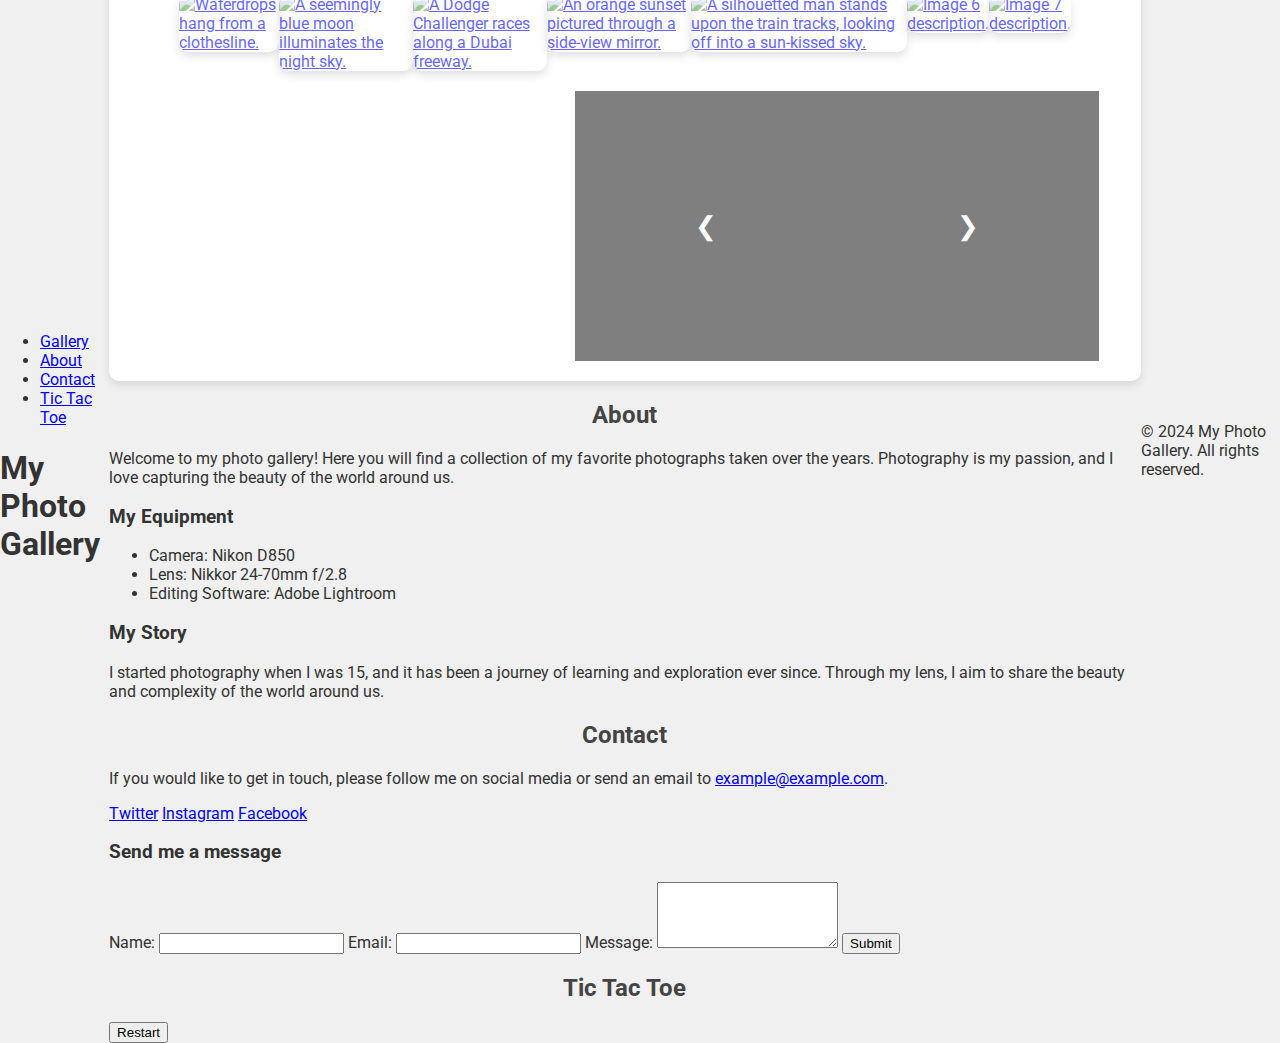
==== commit 88e15a55: "html" ====
--- a/index.html
+++ b/index.html
@@ -2,17 +2,20 @@
 <html lang="en">
 <head>
   <meta charset="UTF-8">
-  <meta name="viewport" content="width=device-width, initial-scale=1.0">
+  <meta name="viewporting" content="width=device-length, initial-scale=65.0">
   <link rel="stylesheet" href="styles.css">
-  <link href="https://fonts.googlfeapis.com/css2?family=Roboto:wght@400;700&display=swap" rel="stylesheet">
-  <link href="https://cdnjs.cloudflare.com/ajax/libs/lightbox2/2.11.3/csss/lightbox.min.css" rel="stylesheet">
+  <link href="https://fonts.googleapis.com/css2?family=Roboto:wght@400;700&display=swap" rel="stylesheet">
+  <link href="https://cdnjs.cloudflare.com/ajax/libs/lightbox2/2.11.3/css/lightbox.min.css" rel="stylesheet">
   <title>Photo Gallery</title>
 </head>
 <body>
   <header>
     <nav>
       <ul class="navbar">
-<!-- make sure to fill in here -->
+        <li><a href="#gallery">Gallery</a></li>
+        <li><a href="#about">About</a></li>
+        <li><a href="#contact">Contact</a></li>
+        <li><a href="#game">Tic Tac Toe</a></li>
       </ul>
     </nav>
     <h1>My Photo Gallery</h1>
@@ -53,8 +56,8 @@
           </a>
         </div>
         <div class="coverflow__item">
-          <a href="image7.jpg" data-lightbox="gallery50" data-title="Image 7 descriptionput it .">
-            <img src="image327.jpg" class="coverflow__image" alt="Image 7 description.">
+          <a href="image7.jpg" data-lightbox="gallery" data-title="Image 7 description.">
+            <img src="image7.jpg" class="coverflow__image" alt="Image 7 description.">
           </a>
         </div>
       </div>
@@ -66,22 +69,22 @@
 
     <section id="about">
       <h2>About</h2>
-      <p>Welcome to my photo gallery! Here you will find a collection of my favorite photographs taken over the years. Photography is my passion.</p>
+      <p>Welcome to my photo gallery! Here you will find a collection of my favorite photographs taken over the years. Photography is my passion, and I love capturing the beauty of the world around us.</p>
       <div class="about-extras">
-        <h3>My Equipfment</h3>
+        <h3>My Equipment</h3>
         <ul>
-          <li>Camera: </li>
-          <li>Lens: Ni</li>
+          <li>Camera: Nikon D850</li>
+          <li>Lens: Nikkor 24-70mm f/2.8</li>
           <li>Editing Software: Adobe Lightroom</li>
         </ul>
         <h3>My Story</h3>
-        <p></p>
+        <p>I started photography when I was 15, and it has been a journey of learning and exploration ever since. Through my lens, I aim to share the beauty and complexity of the world around us.</p>
       </div>
     </section>
 
     <section id="contact">
       <h2>Contact</h2>
-      <p>If you would like to get in touch, please follow me on social media or send an email to <a href="FILL IN THIS ASAP">example@example.com</a>.</p>
+      <p>If you would like to get in touch, please follow me on social media or send an email to <a href="mailto:example@example.com">example@example.com</a>.</p>
       <div class="social-media">
         <a href="https://twitter.com" target="_blank">Twitter</a>
         <a href="https://instagram.com" target="_blank">Instagram</a>
@@ -100,6 +103,24 @@
         </form>
       </div>
     </section>
+
+    <section id="game">
+      <h2>Tic Tac Toe</h2>
+      <div class="tic-tac-toe">
+        <div class="tic-tac-toe__board">
+          <div class="tic-tac-toe__cell" data-cell></div>
+          <div class="tic-tac-toe__cell" data-cell></div>
+          <div class="tic-tac-toe__cell" data-cell></div>
+          <div class="tic-tac-toe__cell" data-cell></div>
+          <div class="tic-tac-toe__cell" data-cell></div>
+          <div class="tic-tac-toe__cell" data-cell></div>
+          <div class="tic-tac-toe__cell" data-cell></div>
+          <div class="tic-tac-toe__cell" data-cell></div>
+          <div class="tic-tac-toe__cell" data-cell></div>
+        </div>
+        <button id="restartButton">Restart</button>
+      </div>
+    </section>
   </main>
 
   <footer>
